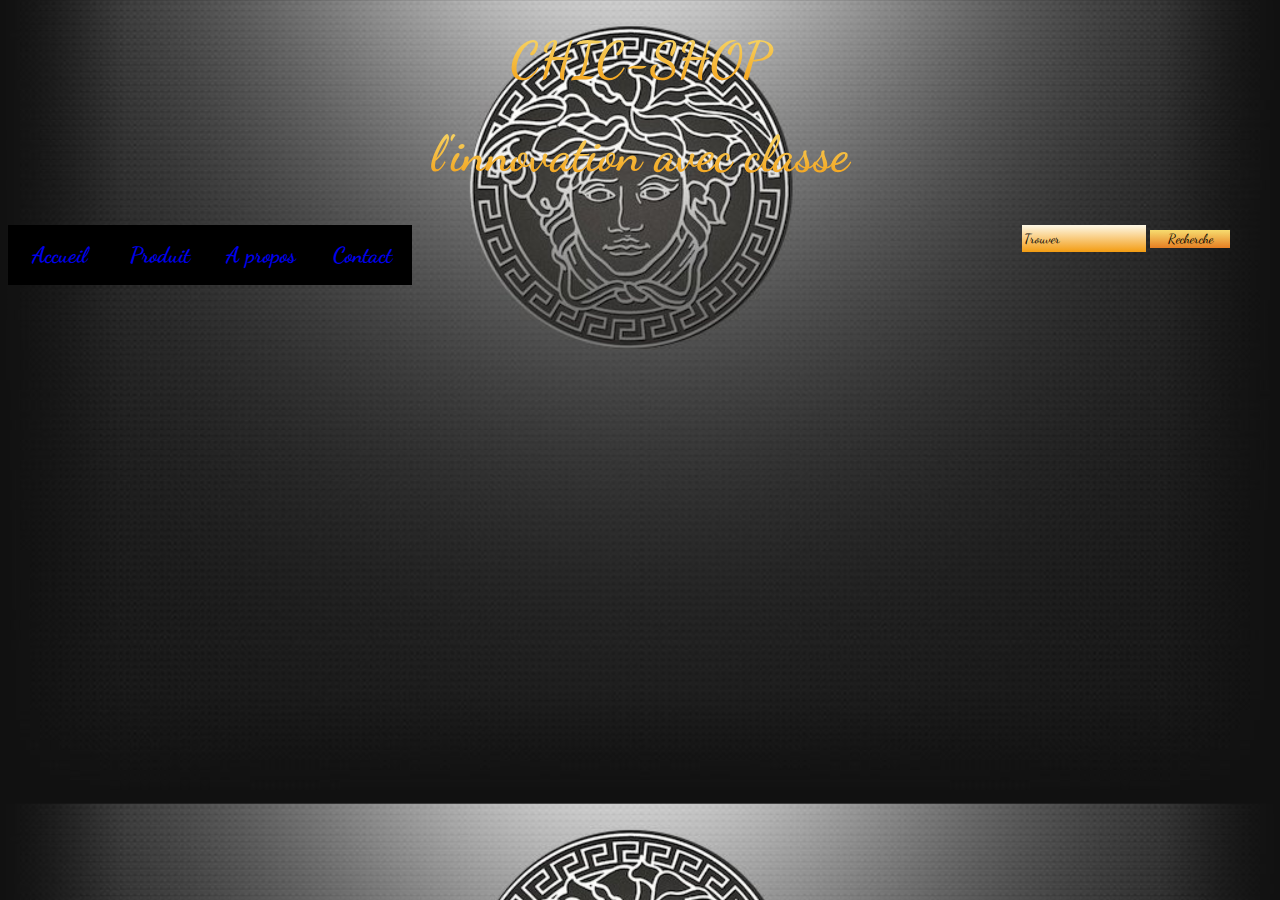
==== index.html @ df09c34c "add bar search and bar menu" ====
<!DOCTYPE html>
<html>
  <head>
    <meta charset="utf-8">
    <title>chicshop.com</title>
    <link rel="stylesheet" href="style.css">
    <link href="https://fonts.googleapis.com/css?family=Amatic+SC" rel="stylesheet"> <link href="https://fonts.googleapis.com/css?family=Amatic+SC|Dancing+Script|Satisfy|Tangerine" rel="stylesheet">
  </head>
  <body>
    <header>
      <h1>CHIC-SHOP</h1>
      <h2>l'innovation avec classe</h2>


    </header>

    <form class="recherche" action="index.html" method="post">
      <input id="barre"type="text" name="texte" value="Trouver">
      <input id="boutton" type="submit" name="search" value="Recherche">

    </form>

    <div class="barre-menu">
<nav class="nav-main nav">
<ul>
  <li>
    <a href="#">Accueil</a>
  </li>
  <li>
    <a href="#">Produit</a>
  </li>
  <li>
    <a href="#">A propos</a>
  </li>
  <li>
    <a href="#">Contact</a>
  </li>

</ul>
</nav>
</div>

  </body>
</html>
---- style.css ----
body {
  background-image: url(fond.jpg);
  background-size: 100%;


}

h1 , h2 {
  font-family: 'Dancing Script', cursive;
  font-size: 50px;
    background: -webkit-gradient(linear, left top, left bottom, from(#f7dc6f ), to(  #f39c12 ));

    -webkit-background-clip: text;
    -webkit-text-fill-color: transparent;
    text-shadow: 4px  black  ;
    text-align: center;
    margin-top: 30px;
    font-weight: bold;

}
#barre {
  font-family: 'Dancing Script';
  height: 25px;
  width: 120px;
  background: -webkit-gradient(linear, left top, left bottom, from(#fef9e7 ), to(  #f39c12 ));
  border: none ;
  display: inline-block;

}
#boutton {
  font-family: 'Dancing Script';
  width: 80px;
  background: -webkit-gradient(linear, left top, left bottom, from(#f7dc6f ), to(  #e67e22 ));
  border: none ;
  margin: 0;
  display: inline-block;

}
form {
  height: inherit;
  width: inherit;
  margin-right: 1000px;
  right: -950px;
  position: absolute;

}
ul {
 padding:0;
 margin:0;
 list-style-type:none;
 }
li {
 float:left; /*pour IE*/
 border-left:1px solid black;
 }
ul li a {
 font-family: 'Dancing Script';
 font-size: 22px;
 font-weight: bold;
 display:block;
 float:left;
 width:100px;
 line-height:60px; /*hauteur de l'image de fond*/
 background:black url(bcg-menu.jpeg) repeat-x;
 color:-webkit-gradient(linear, left top, left bottom, from( #d6dbdf ), to(   #424949  ));
 text-decoration:none;
 text-align:center;
 }
ul li a:hover {
 background:black url(bcg-menu.jpeg) repeat-x;

 }
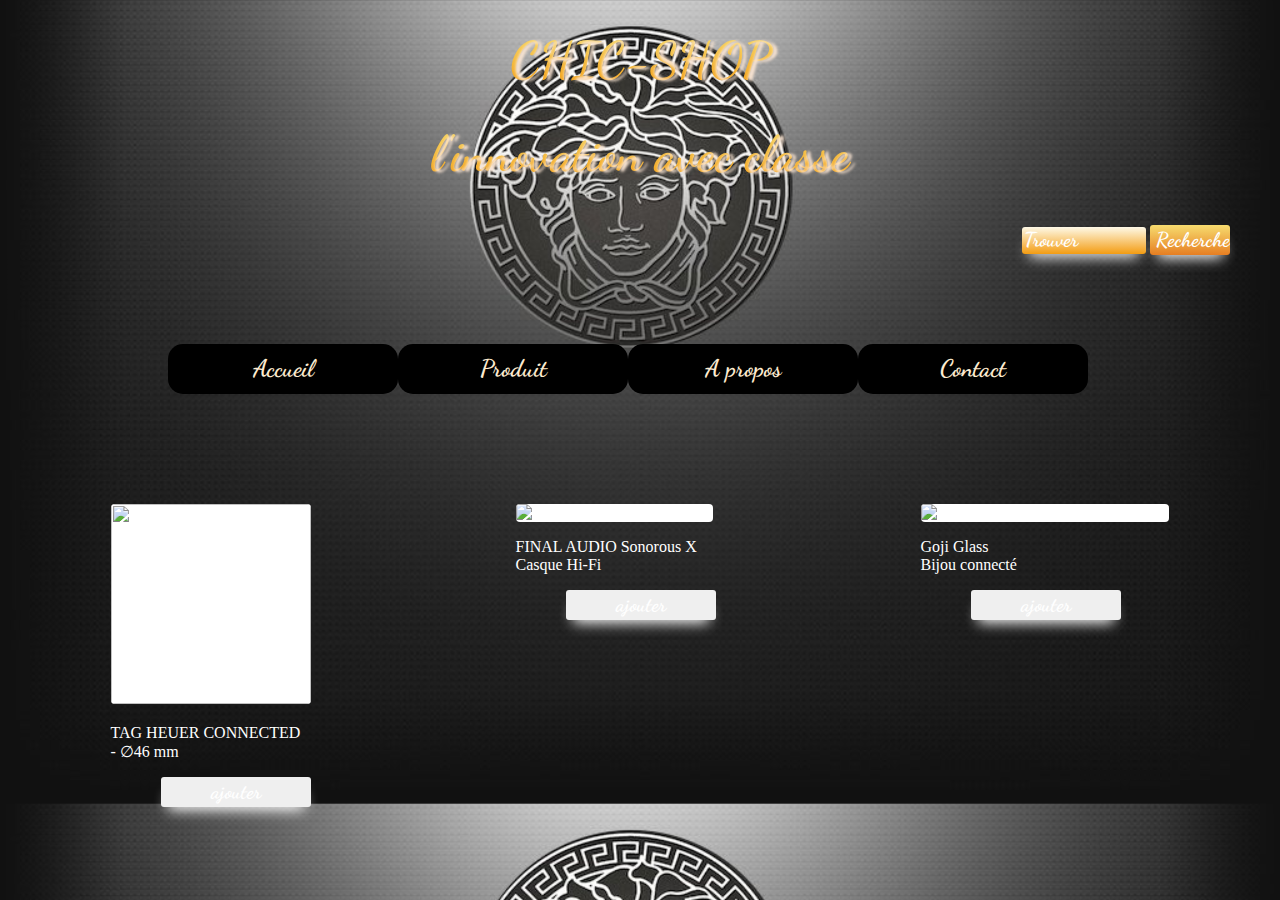
==== commit 4c588003: "inside img with product" ====
--- a/index.html
+++ b/index.html
@@ -40,5 +40,26 @@
 </nav>
 </div>
 
+<section>
+
+<div class="montre">
+  <img class="lazy" src="https://www.tagheuer.com/sites/default/files/styles/product_tile_for_all_pages/public/2016-09/Watches%20-%20SAR8A80.FT6070.png?itok=iqvhcBpc" data-original="https://www.tagheuer.com/sites/default/files/styles/product_tile_for_all_pages/public/2016-09/Watches%20-%20SAR8A80.FT6070.png?itok=iqvhcBpc" alt="" style="display: inline;">
+ <p>TAG HEUER CONNECTED <br>- ∅46 mm</p>
+<input type="submit" name="ajouter" value="ajouter">
+</div>
+
+<div class="casque">
+ <img itemprop="image" class="imageProduit" src="http://www.cobra.fr/media/catalog/product/cache/1/image/427x/9df78eab33525d08d6e5fb8d27136e95/f/i/final-audio-sonorous-x.jpg" alt="FINAL AUDIO Sonorous X" title="FINAL AUDIO Sonorous X" width="427" height="427">
+<p>FINAL AUDIO Sonorous X <br>Casque Hi-Fi </p>
+<input type="submit" name="ajouter" value="ajouter">
+</div>
+
+<div class="bijou">
+  <img src="https://bijouconnectegoji.fr/wp-content/uploads/2017/01/IMG06-Copie-300x300.jpg" class="attachment-shop_catalog size-shop_catalog wp-post-image" alt="Bijou connecté Goji en verre soufflé" width="300" height="300">
+  <p>Goji Glass <br> Bijou connecté</p>
+  <input type="submit" name="ajouter" value="ajouter">
+</div>
+</section>
   </body>
+
 </html>
--- a/style.css
+++ b/style.css
@@ -16,7 +16,8 @@
     text-align: center;
     margin-top: 30px;
     font-weight: bold;
-
+    text-shadow : 4px 1px 3px  #fae5d3   ;
+    filter : dropshadow(color=#000, offx=4, offy=1) ;
 }
 #barre {
   font-family: 'Dancing Script';
@@ -45,28 +46,60 @@
 
 }
 ul {
- padding:0;
- margin:0;
+ padding:30px;
+ margin:130px;
  list-style-type:none;
+
  }
 li {
  float:left; /*pour IE*/
- border-left:1px solid black;
+
  }
 ul li a {
- font-family: 'Dancing Script';
- font-size: 22px;
+ font-family: 'Dancing Script',cursive;
+ font-size: 24px;
  font-weight: bold;
  display:block;
  float:left;
- width:100px;
- line-height:60px; /*hauteur de l'image de fond*/
+ width:230px;
+ line-height:50px; /*hauteur de l'image de fond*/
  background:black url(bcg-menu.jpeg) repeat-x;
- color:-webkit-gradient(linear, left top, left bottom, from( #d6dbdf ), to(   #424949  ));
+ color: #fdebd0;
  text-decoration:none;
  text-align:center;
+ border-radius: 15px;
  }
 ul li a:hover {
  background:black url(bcg-menu.jpeg) repeat-x;
+ color:white;
+ }
+ img {
+   height: 200px;
+   width: 200px;
+   background-color: white ;
+   border: none;
+   border-radius: 4px;
+ }
+ section {
+   display: flex;
+   justify-content: space-around;
+   vertical-align: middle;
+   color:white;
+   position: center;
 
  }
+input {
+  margin-left: 50px;
+  width: 150px;
+  height: 30px;
+  border: none ;
+  border-radius: 3px ;
+  background-image: url(bcg-menu.jpeg);
+  color: white ;
+  font-family: 'Dancing Script' , cursive;
+  font-size: 20px;
+  box-shadow: 0px 10px 14px -7px  white ;
+  font-weight: bold;
+  cursor: pointer;
+
+}
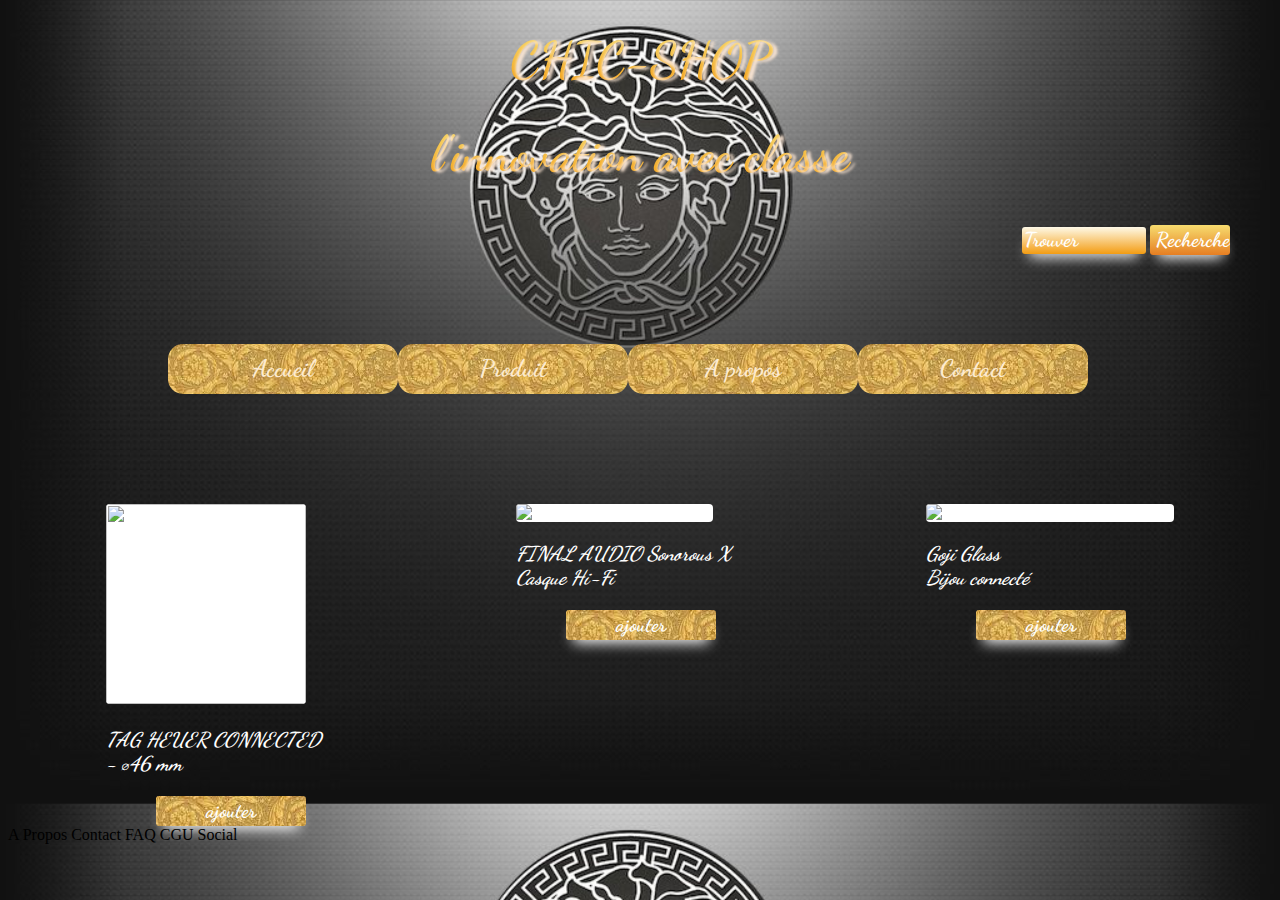
==== commit 8780ceef: "insidefooter with more span" ====
--- a/index.html
+++ b/index.html
@@ -60,6 +60,15 @@
   <input type="submit" name="ajouter" value="ajouter">
 </div>
 </section>
+
+<footer>
+
+  <span>A Propos</span>
+  <span>Contact</span>
+  <span>FAQ</span>
+  <span>CGU </span>
+  <span>Social</span>
+</footer>
   </body>
 
 </html>
--- a/style.css
+++ b/style.css
@@ -103,3 +103,14 @@
   cursor: pointer;
 
 }
+p{
+  font-family: 'Dancing Script' , cursive;
+  font-size: 20px;
+  font-weight: bold;
+  font-style: italic;
+
+}
+
+footer {
+
+}
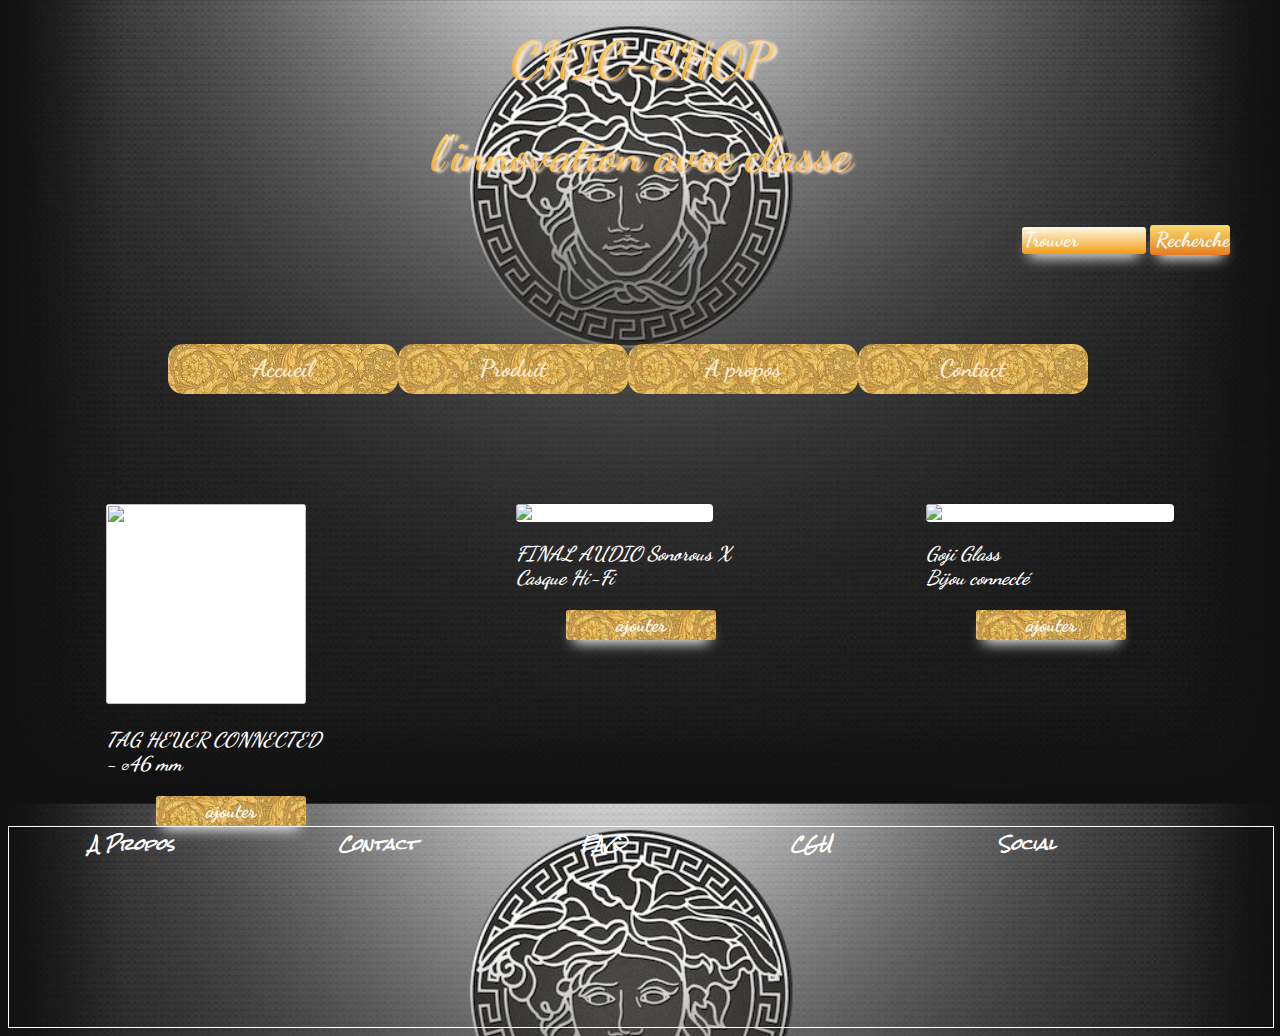
==== commit a272c8c3: "create 3 pages for product" ====
--- a/index.html
+++ b/index.html
@@ -5,6 +5,7 @@
     <title>chicshop.com</title>
     <link rel="stylesheet" href="style.css">
     <link href="https://fonts.googleapis.com/css?family=Amatic+SC" rel="stylesheet"> <link href="https://fonts.googleapis.com/css?family=Amatic+SC|Dancing+Script|Satisfy|Tangerine" rel="stylesheet">
+    <link href="https://fonts.googleapis.com/css?family=Rock+Salt" rel="stylesheet"> 
   </head>
   <body>
     <header>
--- a/style.css
+++ b/style.css
@@ -1,116 +1,130 @@
 body {
-  background-image: url(fond.jpg);
-  background-size: 100%;
-
-
+    background-image: url(fond.jpg);
+    background-size: 100%;
 }
 
-h1 , h2 {
-  font-family: 'Dancing Script', cursive;
-  font-size: 50px;
-    background: -webkit-gradient(linear, left top, left bottom, from(#f7dc6f ), to(  #f39c12 ));
-
+h1, h2 {
+    font-family: 'Dancing Script', cursive;
+    font-size: 50px;
+    background: -webkit-gradient(linear, left top, left bottom, from(#f7dc6f), to( #f39c12));
     -webkit-background-clip: text;
     -webkit-text-fill-color: transparent;
-    text-shadow: 4px  black  ;
+    text-shadow: 4px black;
     text-align: center;
     margin-top: 30px;
     font-weight: bold;
-    text-shadow : 4px 1px 3px  #fae5d3   ;
-    filter : dropshadow(color=#000, offx=4, offy=1) ;
+    text-shadow: 4px 1px 3px #fae5d3;
+    filter: dropshadow(color=#000, offx=4, offy=1);
 }
+
 #barre {
-  font-family: 'Dancing Script';
-  height: 25px;
-  width: 120px;
-  background: -webkit-gradient(linear, left top, left bottom, from(#fef9e7 ), to(  #f39c12 ));
-  border: none ;
-  display: inline-block;
+    font-family: 'Dancing Script';
+    height: 25px;
+    width: 120px;
+    background: -webkit-gradient(linear, left top, left bottom, from(#fef9e7), to( #f39c12));
+    border: none;
+    display: inline-block;
+}
 
+#boutton {
+    font-family: 'Dancing Script';
+    width: 80px;
+    background: -webkit-gradient(linear, left top, left bottom, from(#f7dc6f), to( #e67e22));
+    border: none;
+    margin: 0;
+    display: inline-block;
 }
-#boutton {
-  font-family: 'Dancing Script';
-  width: 80px;
-  background: -webkit-gradient(linear, left top, left bottom, from(#f7dc6f ), to(  #e67e22 ));
-  border: none ;
-  margin: 0;
-  display: inline-block;
 
+form {
+    height: inherit;
+    width: inherit;
+    margin-right: 1000px;
+    right: -950px;
+    position: absolute;
 }
-form {
-  height: inherit;
-  width: inherit;
-  margin-right: 1000px;
-  right: -950px;
-  position: absolute;
 
+ul {
+    padding: 30px;
+    margin: 130px;
+    list-style-type: none;
 }
-ul {
- padding:30px;
- margin:130px;
- list-style-type:none;
 
- }
 li {
- float:left; /*pour IE*/
+    float: left;
+    /*pour IE*/
+}
 
- }
 ul li a {
- font-family: 'Dancing Script',cursive;
- font-size: 24px;
- font-weight: bold;
- display:block;
- float:left;
- width:230px;
- line-height:50px; /*hauteur de l'image de fond*/
- background:black url(bcg-menu.jpeg) repeat-x;
- color: #fdebd0;
- text-decoration:none;
- text-align:center;
- border-radius: 15px;
- }
+    font-family: 'Dancing Script', cursive;
+    font-size: 24px;
+    font-weight: bold;
+    display: block;
+    float: left;
+    width: 230px;
+    line-height: 50px;
+    /*hauteur de l'image de fond*/
+    background: black url(bcg-menu.jpeg) repeat-x;
+    color: #fdebd0;
+    text-decoration: none;
+    text-align: center;
+    border-radius: 15px;
+}
+
 ul li a:hover {
- background:black url(bcg-menu.jpeg) repeat-x;
- color:white;
- }
- img {
-   height: 200px;
-   width: 200px;
-   background-color: white ;
-   border: none;
-   border-radius: 4px;
- }
- section {
-   display: flex;
-   justify-content: space-around;
-   vertical-align: middle;
-   color:white;
-   position: center;
+    background: black url(bcg-menu.jpeg) repeat-x;
+    color: white;
+}
 
- }
+img {
+    height: 200px;
+    width: 200px;
+    background-color: white;
+    border: none;
+    border-radius: 4px;
+}
+
+section {
+    display: flex;
+    justify-content: space-around;
+    vertical-align: middle;
+    color: white;
+    position: center;
+}
+
 input {
-  margin-left: 50px;
-  width: 150px;
-  height: 30px;
-  border: none ;
-  border-radius: 3px ;
-  background-image: url(bcg-menu.jpeg);
-  color: white ;
-  font-family: 'Dancing Script' , cursive;
-  font-size: 20px;
-  box-shadow: 0px 10px 14px -7px  white ;
-  font-weight: bold;
-  cursor: pointer;
+    margin-left: 50px;
+    width: 150px;
+    height: 30px;
+    border: none;
+    border-radius: 3px;
+    background-image: url(bcg-menu.jpeg);
+    color: white;
+    font-family: 'Dancing Script', cursive;
+    font-size: 20px;
+    box-shadow: 0px 10px 14px -7px white;
+    font-weight: bold;
+    cursor: pointer;
+}
 
-}
-p{
-  font-family: 'Dancing Script' , cursive;
-  font-size: 20px;
-  font-weight: bold;
-  font-style: italic;
-
+p {
+    font-family: 'Dancing Script', cursive;
+    font-size: 20px;
+    font-weight: bold;
+    font-style: italic;
 }
 
 footer {
+    width: 100%;
+    height: 200px;
+    border: 1px solid white;
+}
 
+span {
+    
+    margin: 80px;
+    color: white;
+    font-size: 15px;
+    font-weight: bold;
+    font-style: oblique;
+    font-family: 'Rock Salt', cursive;
 }
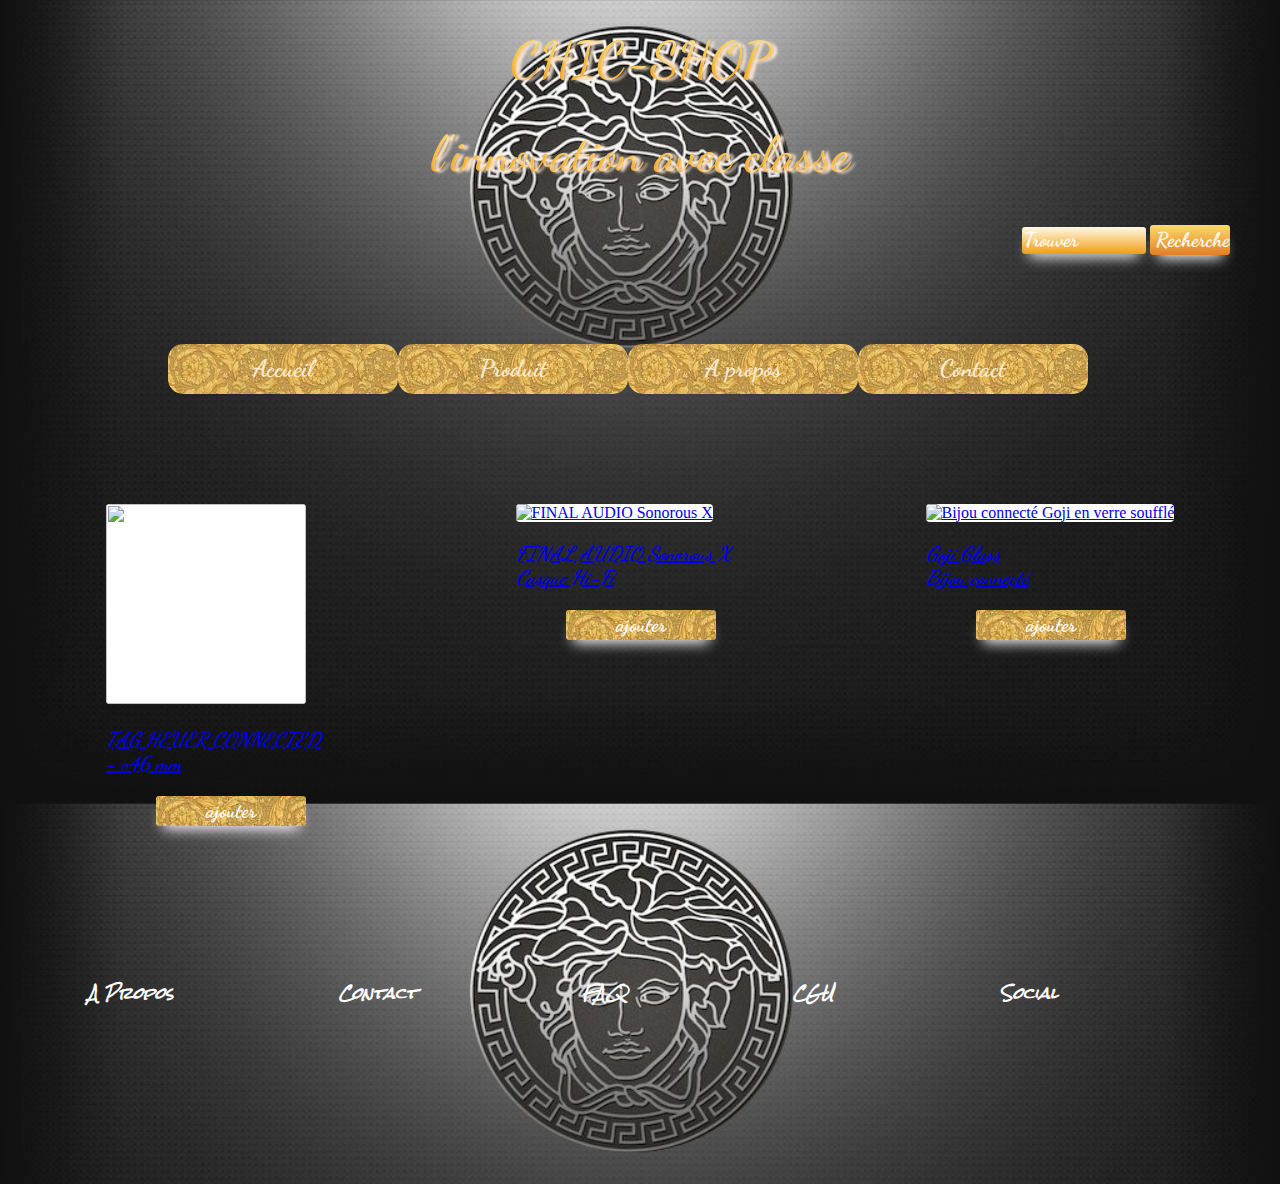
==== commit c53d8953: "create pages for redirection with detail product" ====
--- a/index.html
+++ b/index.html
@@ -1,75 +1,86 @@
 <!DOCTYPE html>
 <html>
-  <head>
+
+<head>
     <meta charset="utf-8">
     <title>chicshop.com</title>
     <link rel="stylesheet" href="style.css">
-    <link href="https://fonts.googleapis.com/css?family=Amatic+SC" rel="stylesheet"> <link href="https://fonts.googleapis.com/css?family=Amatic+SC|Dancing+Script|Satisfy|Tangerine" rel="stylesheet">
-    <link href="https://fonts.googleapis.com/css?family=Rock+Salt" rel="stylesheet"> 
-  </head>
-  <body>
+    <link href="https://fonts.googleapis.com/css?family=Amatic+SC" rel="stylesheet">
+    <link href="https://fonts.googleapis.com/css?family=Amatic+SC|Dancing+Script|Satisfy|Tangerine" rel="stylesheet">
+    <link href="https://fonts.googleapis.com/css?family=Rock+Salt" rel="stylesheet">
+</head>
+
+<body>
     <header>
-      <h1>CHIC-SHOP</h1>
-      <h2>l'innovation avec classe</h2>
+        <h1>CHIC-SHOP</h1>
+        <h2>l'innovation avec classe</h2>
 
 
     </header>
 
     <form class="recherche" action="index.html" method="post">
-      <input id="barre"type="text" name="texte" value="Trouver">
-      <input id="boutton" type="submit" name="search" value="Recherche">
+        <input id="barre" type="text" name="texte" value="Trouver">
+        <input id="boutton" type="submit" name="search" value="Recherche">
 
     </form>
 
     <div class="barre-menu">
-<nav class="nav-main nav">
-<ul>
-  <li>
-    <a href="#">Accueil</a>
-  </li>
-  <li>
-    <a href="#">Produit</a>
-  </li>
-  <li>
-    <a href="#">A propos</a>
-  </li>
-  <li>
-    <a href="#">Contact</a>
-  </li>
+        <nav class="nav-main nav">
+            <ul>
+                <li>
+                    <a href="#">Accueil</a>
+                </li>
+                <li>
+                    <a href="index2.html">Produit</a>
+                </li>
+                <li>
+                    <a href="#">A propos</a>
+                </li>
+                <li>
+                    <a href="#">Contact</a>
+                </li>
 
-</ul>
-</nav>
-</div>
+            </ul>
+        </nav>
+    </div>
 
-<section>
+    <section>
 
-<div class="montre">
-  <img class="lazy" src="https://www.tagheuer.com/sites/default/files/styles/product_tile_for_all_pages/public/2016-09/Watches%20-%20SAR8A80.FT6070.png?itok=iqvhcBpc" data-original="https://www.tagheuer.com/sites/default/files/styles/product_tile_for_all_pages/public/2016-09/Watches%20-%20SAR8A80.FT6070.png?itok=iqvhcBpc" alt="" style="display: inline;">
- <p>TAG HEUER CONNECTED <br>- ∅46 mm</p>
-<input type="submit" name="ajouter" value="ajouter">
-</div>
+        <div class="montre">
+          <a href="index2.html">
+            <img class="lazy" src="https://www.tagheuer.com/sites/default/files/styles/product_tile_for_all_pages/public/2016-09/Watches%20-%20SAR8A80.FT6070.png?itok=iqvhcBpc" data-original="https://www.tagheuer.com/sites/default/files/styles/product_tile_for_all_pages/public/2016-09/Watches%20-%20SAR8A80.FT6070.png?itok=iqvhcBpc"
+                alt="" style="display: inline;">
+            <p>TAG HEUER CONNECTED <br>- ∅46 mm</p>
+            <input type="submit" name="ajouter" value="ajouter">
+          </a>
+        </div>
 
-<div class="casque">
- <img itemprop="image" class="imageProduit" src="http://www.cobra.fr/media/catalog/product/cache/1/image/427x/9df78eab33525d08d6e5fb8d27136e95/f/i/final-audio-sonorous-x.jpg" alt="FINAL AUDIO Sonorous X" title="FINAL AUDIO Sonorous X" width="427" height="427">
-<p>FINAL AUDIO Sonorous X <br>Casque Hi-Fi </p>
-<input type="submit" name="ajouter" value="ajouter">
-</div>
+        <div class="casque">
+          <a href="index.html">
+            <img itemprop="image" class="imageProduit" src="http://www.cobra.fr/media/catalog/product/cache/1/image/427x/9df78eab33525d08d6e5fb8d27136e95/f/i/final-audio-sonorous-x.jpg" alt="FINAL AUDIO Sonorous X" title="FINAL AUDIO Sonorous X" width="427" height="427">
+            <p>FINAL AUDIO Sonorous X <br>Casque Hi-Fi </p>
+            <input type="submit" name="ajouter" value="ajouter">
+          </a>
+        </div>
 
-<div class="bijou">
-  <img src="https://bijouconnectegoji.fr/wp-content/uploads/2017/01/IMG06-Copie-300x300.jpg" class="attachment-shop_catalog size-shop_catalog wp-post-image" alt="Bijou connecté Goji en verre soufflé" width="300" height="300">
-  <p>Goji Glass <br> Bijou connecté</p>
-  <input type="submit" name="ajouter" value="ajouter">
-</div>
-</section>
+        <div class="bijou">
+          <a href="index.html">
+            <img src="https://bijouconnectegoji.fr/wp-content/uploads/2017/01/IMG06-Copie-300x300.jpg" class="attachment-shop_catalog size-shop_catalog wp-post-image" alt="Bijou connecté Goji en verre soufflé" width="300" height="300">
+            <p>Goji Glass <br> Bijou connecté</p>
+            <input type="submit" name="ajouter" value="ajouter">
+          </a>
+        </div>
+    </section>
 
-<footer>
-
-  <span>A Propos</span>
-  <span>Contact</span>
-  <span>FAQ</span>
-  <span>CGU </span>
-  <span>Social</span>
-</footer>
-  </body>
+    <footer>
+        <p class="footer">
+        <span class="foot">A Propos</span>
+        <span class="foot">Contact</span>
+        <span class="foot">FAQ</span>
+        <span class="foot">CGU </span>
+        <span class="foot">Social</span>
+      </p>
+    </footer>
+</body>
 
 </html>
--- a/style.css
+++ b/style.css
@@ -116,11 +116,11 @@
 footer {
     width: 100%;
     height: 200px;
-    border: 1px solid white;
+
 }
 
 span {
-    
+
     margin: 80px;
     color: white;
     font-size: 15px;
@@ -128,3 +128,7 @@
     font-style: oblique;
     font-family: 'Rock Salt', cursive;
 }
+.footer {
+  margin-top:  150px;
+  
+}
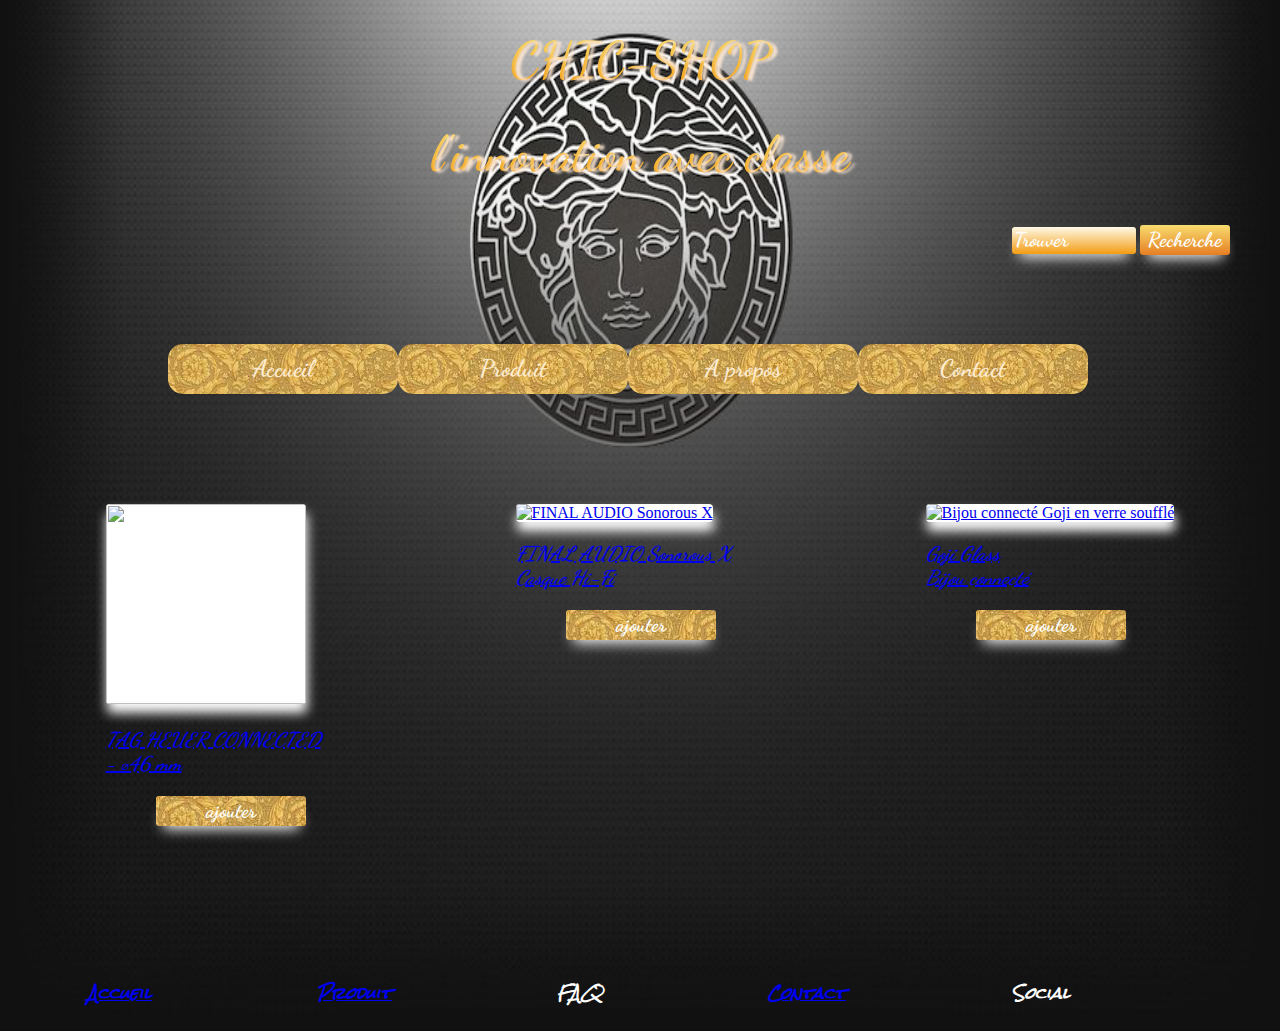
==== commit 454ffce7: "modif detail <a>" ====
--- a/index.html
+++ b/index.html
@@ -4,6 +4,8 @@
 <head>
     <meta charset="utf-8">
     <title>chicshop.com</title>
+    <link rel="icon" type="image/png" href="icone.png" />
+
     <link rel="stylesheet" href="style.css">
     <link href="https://fonts.googleapis.com/css?family=Amatic+SC" rel="stylesheet">
     <link href="https://fonts.googleapis.com/css?family=Amatic+SC|Dancing+Script|Satisfy|Tangerine" rel="stylesheet">
@@ -34,10 +36,10 @@
                     <a href="index2.html">Produit</a>
                 </li>
                 <li>
-                    <a href="#">A propos</a>
+                    <a href="index3.html">A propos</a>
                 </li>
                 <li>
-                    <a href="#">Contact</a>
+                    <a href="index4.html">Contact</a>
                 </li>
 
             </ul>
@@ -56,7 +58,7 @@
         </div>
 
         <div class="casque">
-          <a href="index.html">
+          <a href="index2.html">
             <img itemprop="image" class="imageProduit" src="http://www.cobra.fr/media/catalog/product/cache/1/image/427x/9df78eab33525d08d6e5fb8d27136e95/f/i/final-audio-sonorous-x.jpg" alt="FINAL AUDIO Sonorous X" title="FINAL AUDIO Sonorous X" width="427" height="427">
             <p>FINAL AUDIO Sonorous X <br>Casque Hi-Fi </p>
             <input type="submit" name="ajouter" value="ajouter">
@@ -64,7 +66,7 @@
         </div>
 
         <div class="bijou">
-          <a href="index.html">
+          <a href="index2.html">
             <img src="https://bijouconnectegoji.fr/wp-content/uploads/2017/01/IMG06-Copie-300x300.jpg" class="attachment-shop_catalog size-shop_catalog wp-post-image" alt="Bijou connecté Goji en verre soufflé" width="300" height="300">
             <p>Goji Glass <br> Bijou connecté</p>
             <input type="submit" name="ajouter" value="ajouter">
@@ -74,10 +76,10 @@
 
     <footer>
         <p class="footer">
-        <span class="foot">A Propos</span>
-        <span class="foot">Contact</span>
+        <span class="foot"><a href="index.html">Accueil</a></span>
+        <span class="foot"><a href="index2.html">Produit</a></span>
         <span class="foot">FAQ</span>
-        <span class="foot">CGU </span>
+        <span class="foot"><a href="index3.html">Contact</a> </span>
         <span class="foot">Social</span>
       </p>
     </footer>
--- a/style.css
+++ b/style.css
@@ -1,6 +1,7 @@
 body {
     background-image: url(fond.jpg);
-    background-size: 100%;
+    background-size: 100% 100% ;
+    background-repeat: no-repeat;
 }
 
 h1, h2 {
@@ -28,7 +29,7 @@
 
 #boutton {
     font-family: 'Dancing Script';
-    width: 80px;
+    width: 90px;
     background: -webkit-gradient(linear, left top, left bottom, from(#f7dc6f), to( #e67e22));
     border: none;
     margin: 0;
@@ -74,13 +75,13 @@
     background: black url(bcg-menu.jpeg) repeat-x;
     color: white;
 }
-
 img {
     height: 200px;
     width: 200px;
     background-color: white;
     border: none;
     border-radius: 4px;
+    box-shadow: 1px 9px 12px 0px white;
 }
 
 section {
@@ -115,12 +116,10 @@
 
 footer {
     width: 100%;
-    height: 200px;
-
+    height: auto;
 }
 
 span {
-
     margin: 80px;
     color: white;
     font-size: 15px;
@@ -128,7 +127,10 @@
     font-style: oblique;
     font-family: 'Rock Salt', cursive;
 }
+
 .footer {
-  margin-top:  150px;
-  
+    margin-top: 150px;
 }
+a:visited{
+  color: white;
+}
